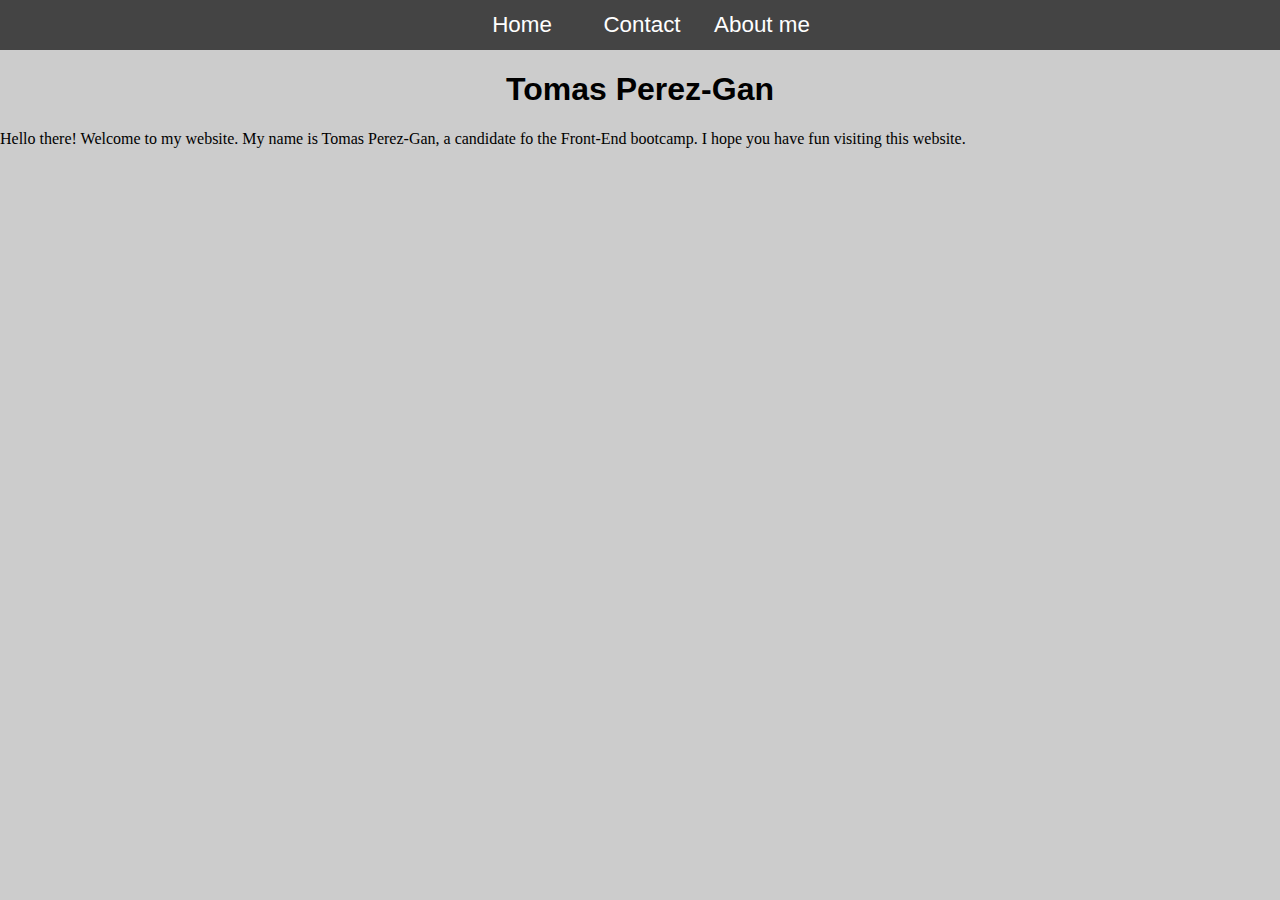
==== index.html @ 7f41a802 "Files Update" ====
<!DOCTYPE html>
<html>
<head>
  <link href="stylesheet.css" rel="stylesheet" type="text/css">
  <meta name="viewport" content="width=device-width,initial-scale=1.0">
</head>
<body>

  <article>
    <header>
    <div class="nav">
      <ul>
        <li><a href="index.html">Home</a></li>
        <li><a href="contact.html">Contact</a></li>
        <li><a href="about.html">About me</a></li>
      </ul>
    </div>
    <!--header  -->
    <div class="header">
      <h1>Tomas Perez-Gan</h1>
    </div>
    </header>
  </article>
  <p>Hello there! Welcome to my website. My name is Tomas Perez-Gan, a candidate fo the Front-End bootcamp. I hope you have fun visiting this website.</p>

</body>
</html>
---- stylesheet.css ----
body {
      margin: 0;
      padding: 0;
      background: #ccc;
    }

    .nav ul {
      list-style: none;
      background-color: #444;
      text-align: center;
      padding: 0;
      margin: 0;
    }
    .nav li {
          font-family: 'Oswald', sans-serif;
          font-size: 1.2em;
          line-height: 40px;
          height: 40px;
          border-bottom: 1px solid #888;
        }
        .nav a {
  text-decoration: none;
  color: #fff;
  display: block;
  transition: .3s background-color;
}

.nav a:hover {
  background-color: #005f5f;
}

.nav a.active {
  background-color: #fff;
  color: #444;
  cursor: default;
}

@media screen and (min-width: 600px) {
  .nav li {
    width: 120px;
    border-bottom: none;
    height: 50px;
    line-height: 50px;
    font-size: 1.4em;
  }

  /* Option 1 - Display Inline */
  .nav li {
    display: inline-block;
    margin-right: -4px;
  }
.fcbk {
  height: 50px;
  width: 50px;
}

.header{
  text-align: center;
  font-family: arial;
}
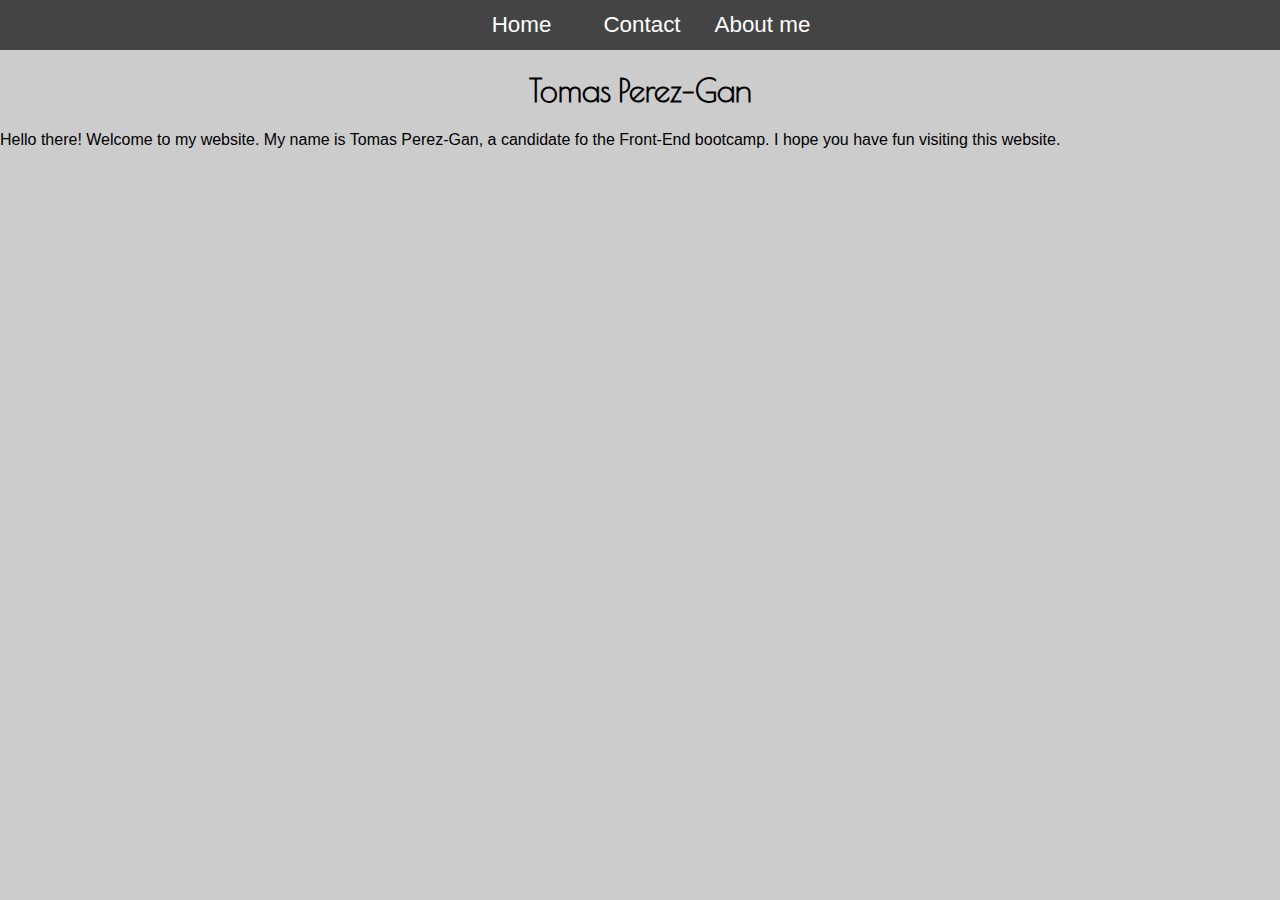
==== commit b71dd3c2: "new infromation added" ====
--- a/index.html
+++ b/index.html
@@ -1,6 +1,7 @@
 <!DOCTYPE html>
 <html>
 <head>
+  <link href="https://fonts.googleapis.com/css?family=Cinzel|Poiret+One" rel="stylesheet">
   <link href="stylesheet.css" rel="stylesheet" type="text/css">
   <meta name="viewport" content="width=device-width,initial-scale=1.0">
 </head>
--- a/stylesheet.css
+++ b/stylesheet.css
@@ -2,6 +2,7 @@
       margin: 0;
       padding: 0;
       background: #ccc;
+      font-family: 'Palanquin', sans-serif;
     }
 
     .nav ul {
@@ -56,5 +57,14 @@
 
 .header{
   text-align: center;
-  font-family: arial;
+  font-family:'Poiret One', cursive;
 }
+
+.info{
+  text-align: center;
+  margin: auto;
+  border: 2px solid black;
+  width: 50%;
+  padding-bottom: 50px;
+  display: block;
+}
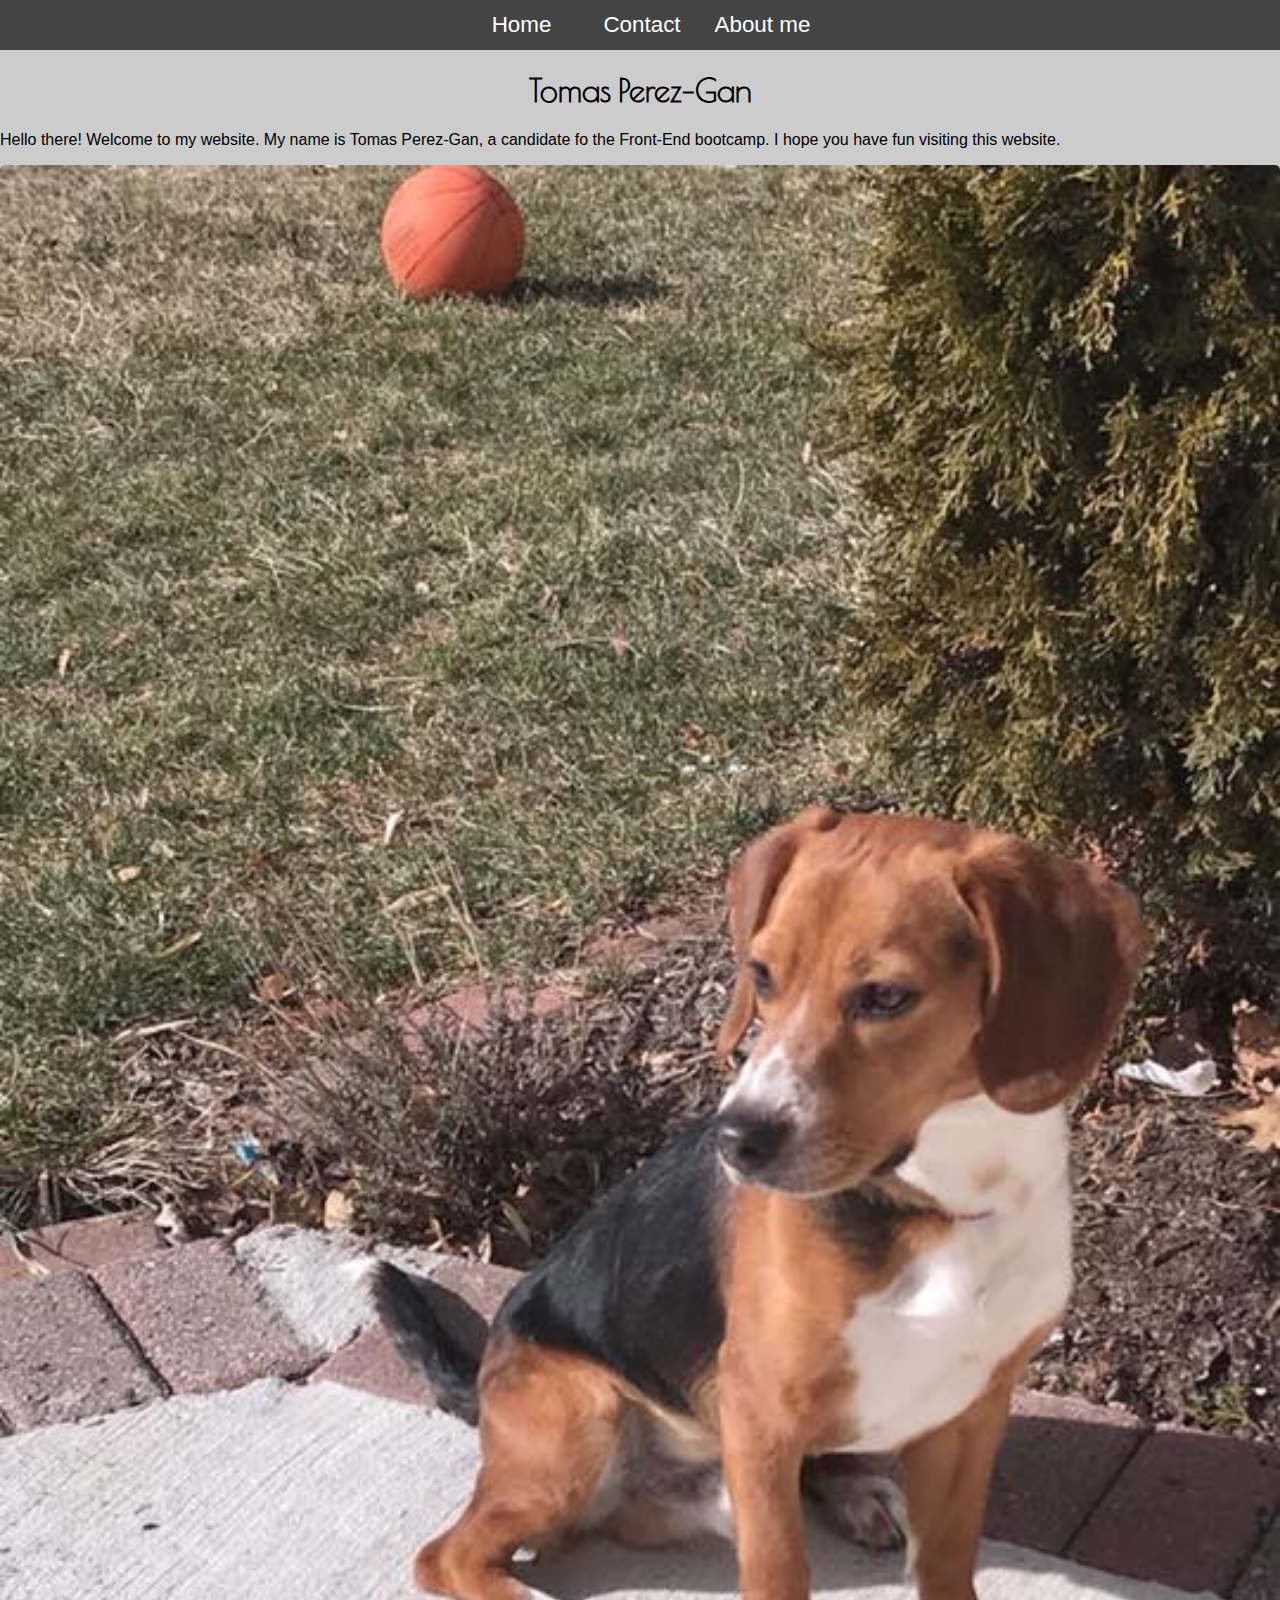
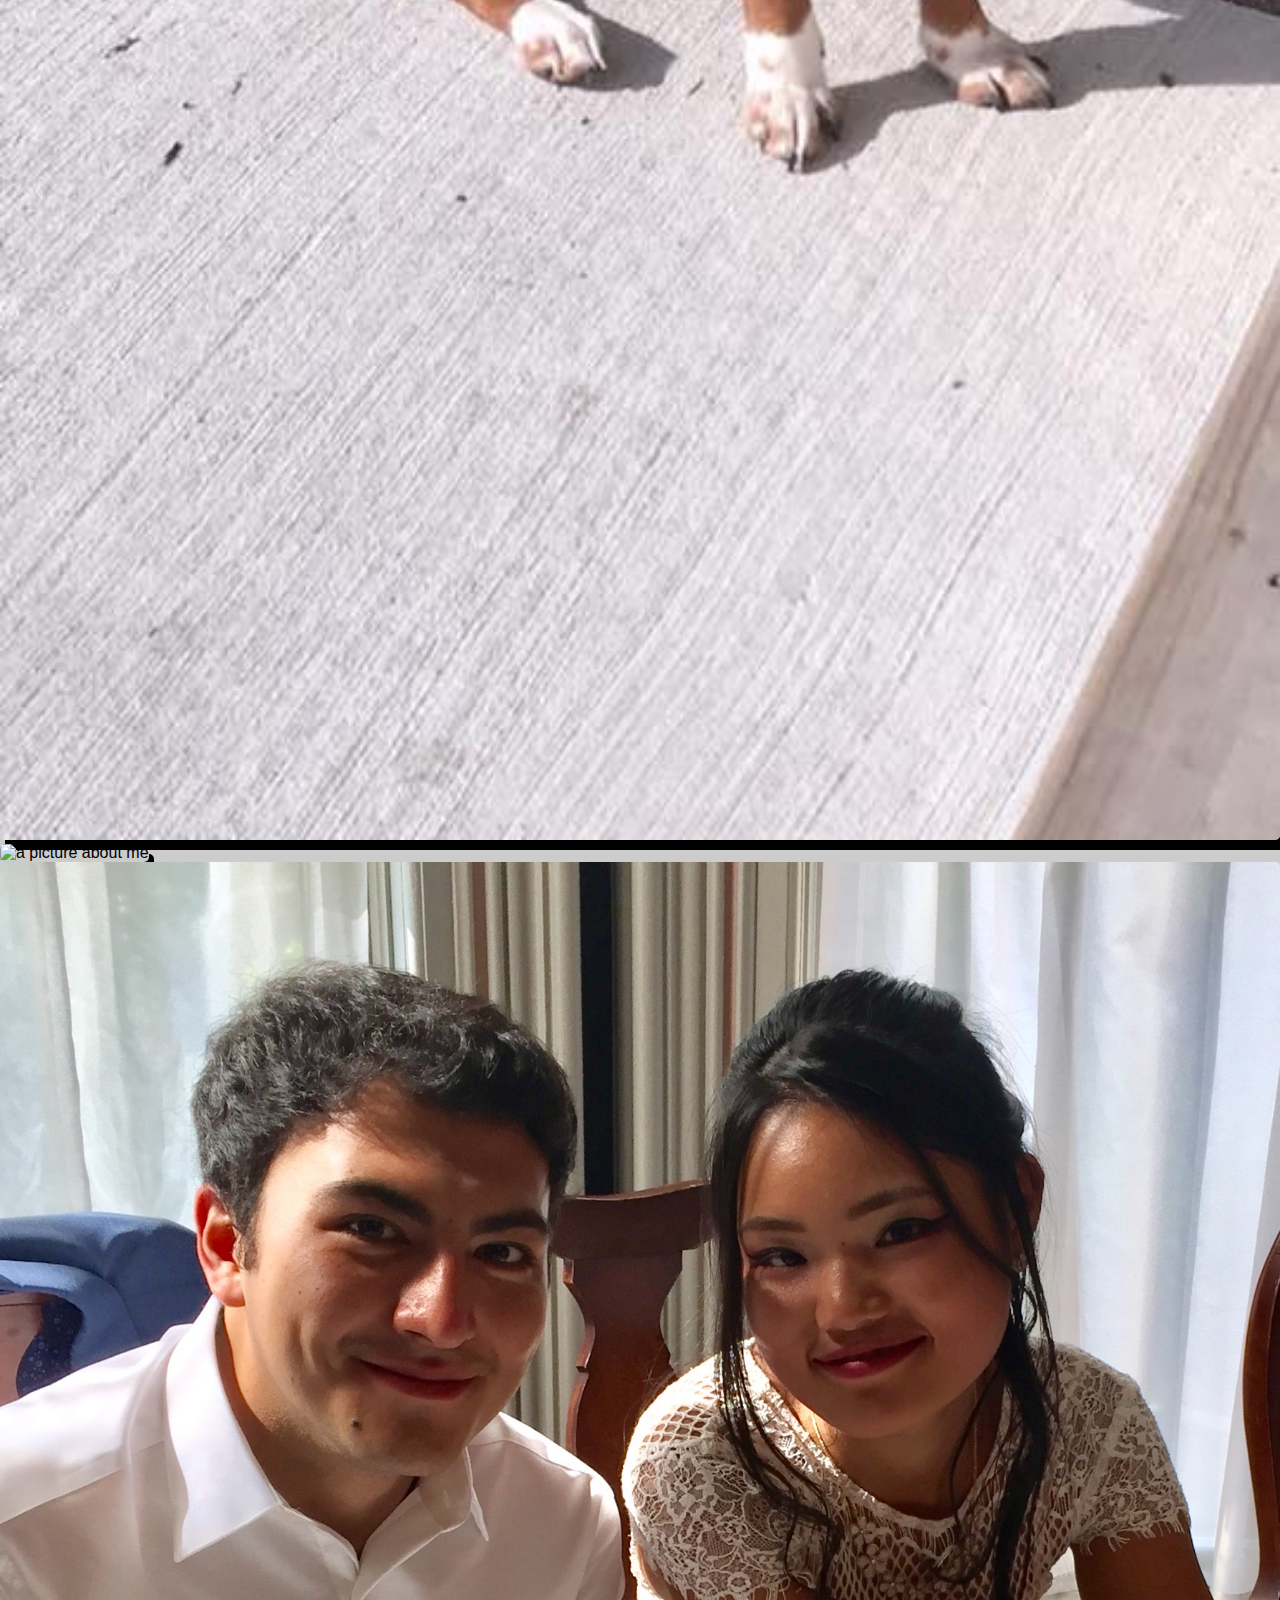
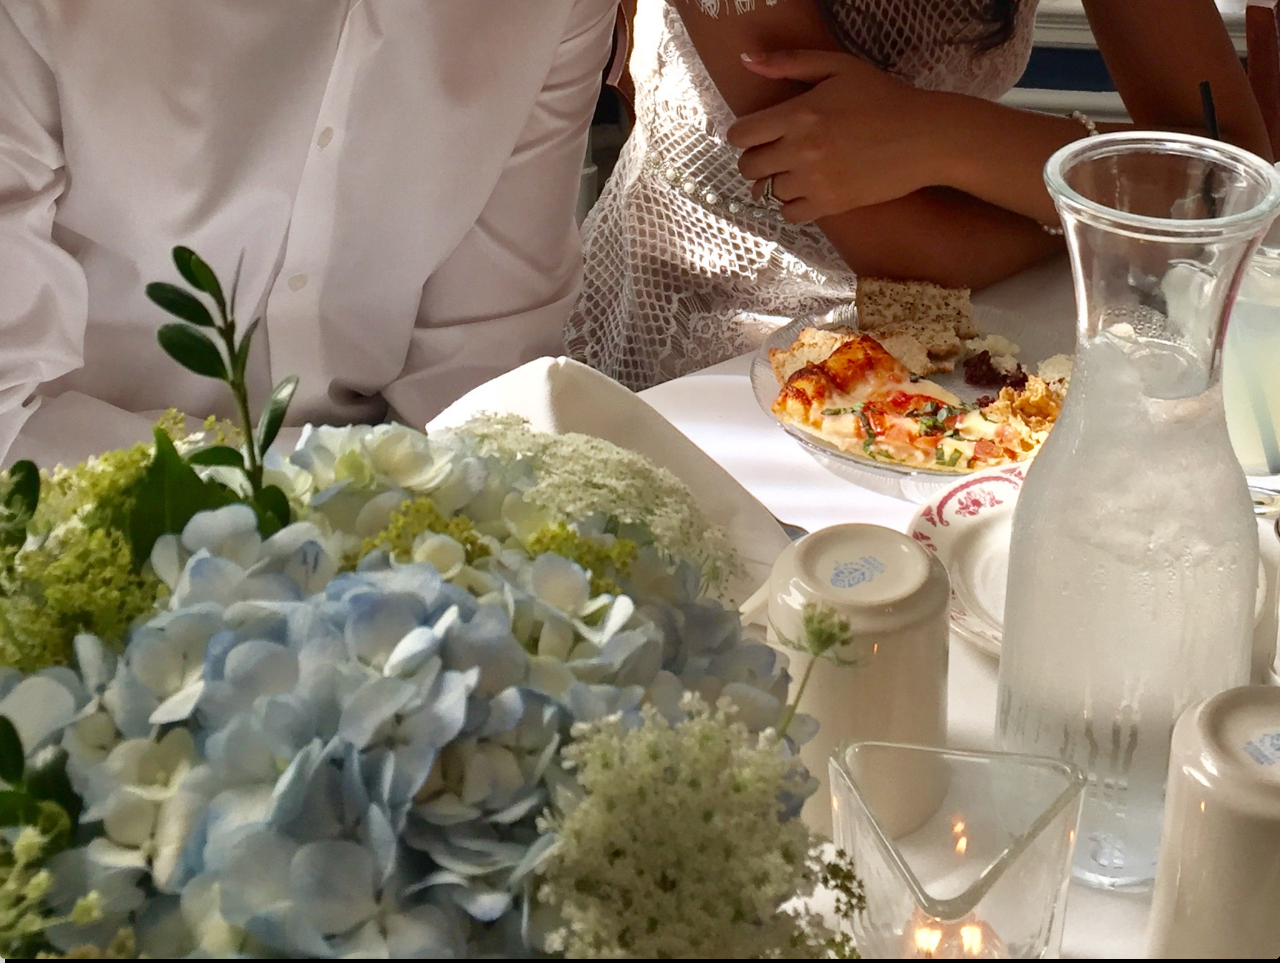
==== commit 406ce64f: "website responsive" ====
--- a/index.html
+++ b/index.html
@@ -23,6 +23,12 @@
     </header>
   </article>
   <p>Hello there! Welcome to my website. My name is Tomas Perez-Gan, a candidate fo the Front-End bootcamp. I hope you have fun visiting this website.</p>
+<!--images  -->
+<div>
+  <img src="toby.jpg" alt="toby the beagle picture" class="imgs">
+  <img src="tomas.jpg" alt="a picture about me" class="imgs">
+  <img src="tomas&zhouli.jpg" alt="a pictureof me and my wife" class="imgs">
+</div>
 
 </body>
 </html>
--- a/stylesheet.css
+++ b/stylesheet.css
@@ -67,4 +67,63 @@
   width: 50%;
   padding-bottom: 50px;
   display: block;
+  line-height: 2;
 }
+
+}
+ .imgs{
+  max-width: 100%;
+  box-shadow: 5px 10px black;
+  order: 1px solid black;
+  border-radius: 5px;
+  width: 100%;
+}
+
+.About{
+  float: right;
+  border: 2px solid black;
+  display: table;
+  width: 20%;
+}
+
+.bans{
+  border: 2px solid black;
+  width: 20%;
+  display: table;
+}
+
+.logo{
+  text-align: center;
+  padding-top: 20%;
+}
+
+@media screen and (max-width: 959px){
+  .info{
+    width: 50%;
+  }
+  .header{
+    width: 50%;
+  }
+  .About{
+    width: 40%;
+  }
+  .bans{
+    width: 40%;
+  }
+
+}
+
+@media screen and (max-width: 600px){
+  .About{
+    width: 100%;
+  }
+  .bans{
+    width: 100%;
+  }
+  .info{
+    width: 50%;
+  }
+  .header{
+    width: 50%;
+  }
+}
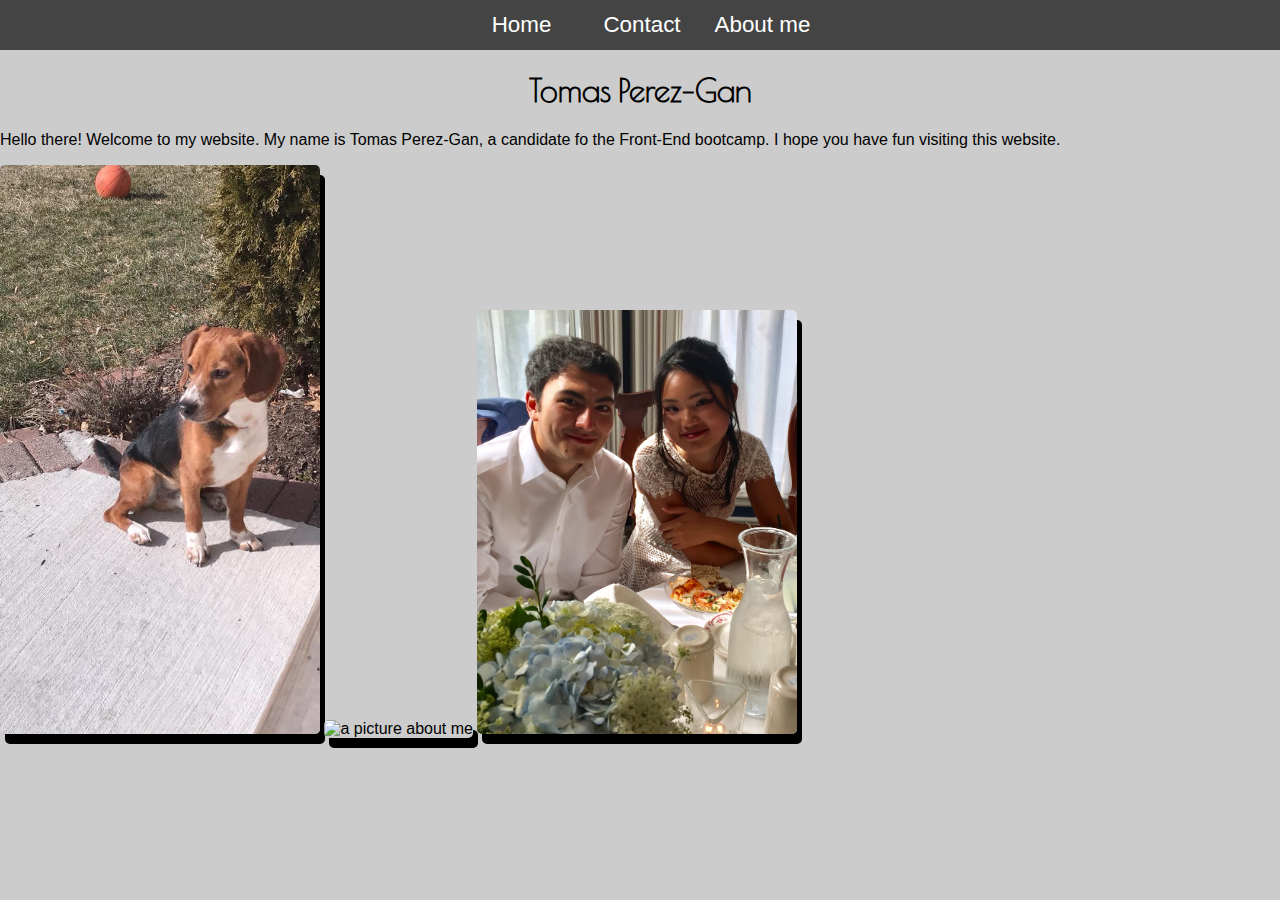
==== commit 38d20f0c: "final version of CSS&HTML Lab1" ====
--- a/index.html
+++ b/index.html
@@ -24,7 +24,7 @@
   </article>
   <p>Hello there! Welcome to my website. My name is Tomas Perez-Gan, a candidate fo the Front-End bootcamp. I hope you have fun visiting this website.</p>
 <!--images  -->
-<div>
+<div class="pics">
   <img src="toby.jpg" alt="toby the beagle picture" class="imgs">
   <img src="tomas.jpg" alt="a picture about me" class="imgs">
   <img src="tomas&zhouli.jpg" alt="a pictureof me and my wife" class="imgs">
--- a/stylesheet.css
+++ b/stylesheet.css
@@ -77,6 +77,11 @@
   order: 1px solid black;
   border-radius: 5px;
   width: 100%;
+  display: inline;
+  flex-direction: row;
+  justify-content: center;
+  margin-left: auto;
+  margin-right: auto;
 }
 
 .About{
@@ -84,17 +89,29 @@
   border: 2px solid black;
   display: table;
   width: 20%;
+  position: static;
+  right: 20%;
+  margin-right: 20%;
 }
 
 .bans{
   border: 2px solid black;
   width: 20%;
   display: table;
+  position: static;
+  left: 20%;
+  margin-left: 30%;
 }
 
 .logo{
   text-align: center;
-  padding-top: 20%;
+  padding-top: 10%;
+}
+
+@media screen and (min-width:959px){
+  .imgs{
+    width: 25%;
+  }
 }
 
 @media screen and (max-width: 959px){
@@ -105,10 +122,15 @@
     width: 50%;
   }
   .About{
-    width: 40%;
+    width: 30%;
+    float: none;
   }
   .bans{
-    width: 40%;
+    width: 30%;
+    float: none;
+  }
+  .imgs{
+    width: 600px;
   }
 
 }
@@ -126,4 +148,9 @@
   .header{
     width: 50%;
   }
+
 }
+
+a{
+  color: red;
+}
